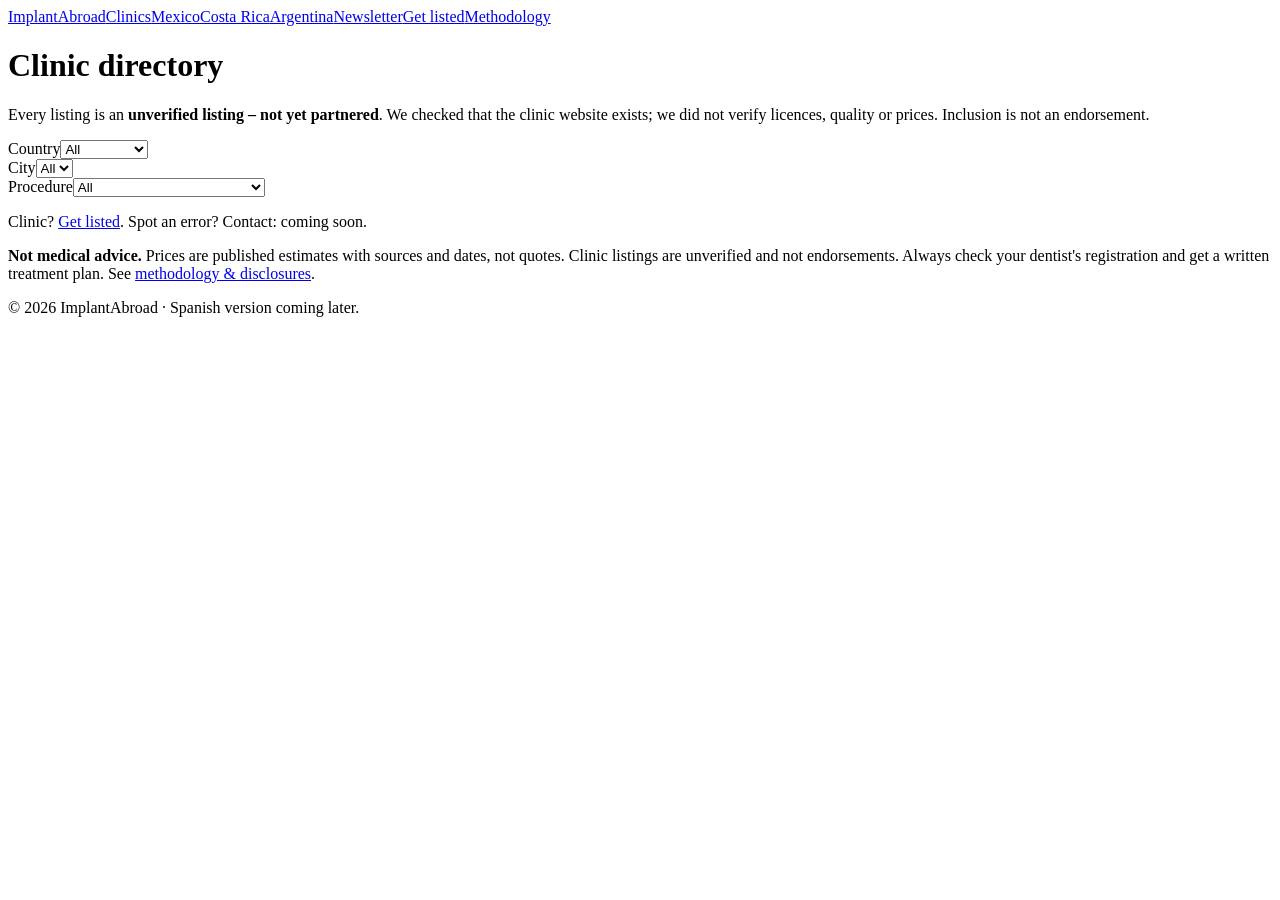
==== clinics.html @ 26c7ab20 "Initial ImplantAbroad site" ====
<!doctype html><html lang="en"><head><meta charset="utf-8"><meta name="viewport" content="width=device-width,initial-scale=1">
<title>Dental Implant Clinic Directory: Mexico, Costa Rica, Argentina | ImplantAbroad</title><meta name="description" content="Filter dental implant clinics by country, city and procedure. Unverified listings, not endorsements."><link rel="canonical" href="https://redacteddutchman.github.io/implantabroad/clinics.html">
<meta property="og:title" content="Dental Implant Clinic Directory: Mexico, Costa Rica, Argentina | ImplantAbroad"><meta property="og:description" content="Filter dental implant clinics by country, city and procedure. Unverified listings, not endorsements."><meta property="og:type" content="website"><meta property="og:url" content="https://redacteddutchman.github.io/implantabroad/clinics.html">
<link rel="stylesheet" href="/implantabroad/css/style.css"></head><body><header><nav><a class="brand" href="/implantabroad/">ImplantAbroad</a><a href="/implantabroad/clinics.html">Clinics</a><a href="/implantabroad/dental-implants-mexico.html">Mexico</a><a href="/implantabroad/dental-implants-costa-rica.html">Costa Rica</a><a href="/implantabroad/dental-implants-argentina.html">Argentina</a><a href="/implantabroad/newsletter.html">Newsletter</a><a href="/implantabroad/get-listed.html">Get listed</a><a href="/implantabroad/methodology.html">Methodology</a></nav></header><main><h1>Clinic directory</h1><p class="notice">Every listing is an <strong>unverified listing – not yet partnered</strong>. We checked that the clinic website exists; we did not verify licences, quality or prices. Inclusion is not an endorsement.</p>
<form id="filters" class="card grid"><div><label for="fc">Country</label><select id="fc" name="country"><option value="">All</option><option value="MX">Mexico</option><option value="CR">Costa Rica</option><option value="AR">Argentina</option></select></div>
<div><label for="fci">City</label><select id="fci" name="city"><option value="">All</option></select></div><div><label for="fp">Procedure</label><select id="fp" name="procedure"><option value="">All</option><option value="single_implant">Single implant</option><option value="all_on_4">Full arch / All-on-4 (per arch)</option><option value="crown">Crown</option><option value="bone_graft">Bone graft</option></select></div></form>
<div data-clinics="all" class="grid"></div><p>Clinic? <a href="/implantabroad/get-listed.html">Get listed</a>. Spot an error? Contact: coming soon.</p></main><footer><p><strong>Not medical advice.</strong> Prices are published estimates with sources and dates, not quotes. Clinic listings are unverified and not endorsements. Always check your dentist's registration and get a written treatment plan. See <a href="/implantabroad/methodology.html">methodology &amp; disclosures</a>.</p><p>&copy; 2026 ImplantAbroad · Spanish version coming later.</p></footer><script src="/implantabroad/js/app.js"></script></body></html>
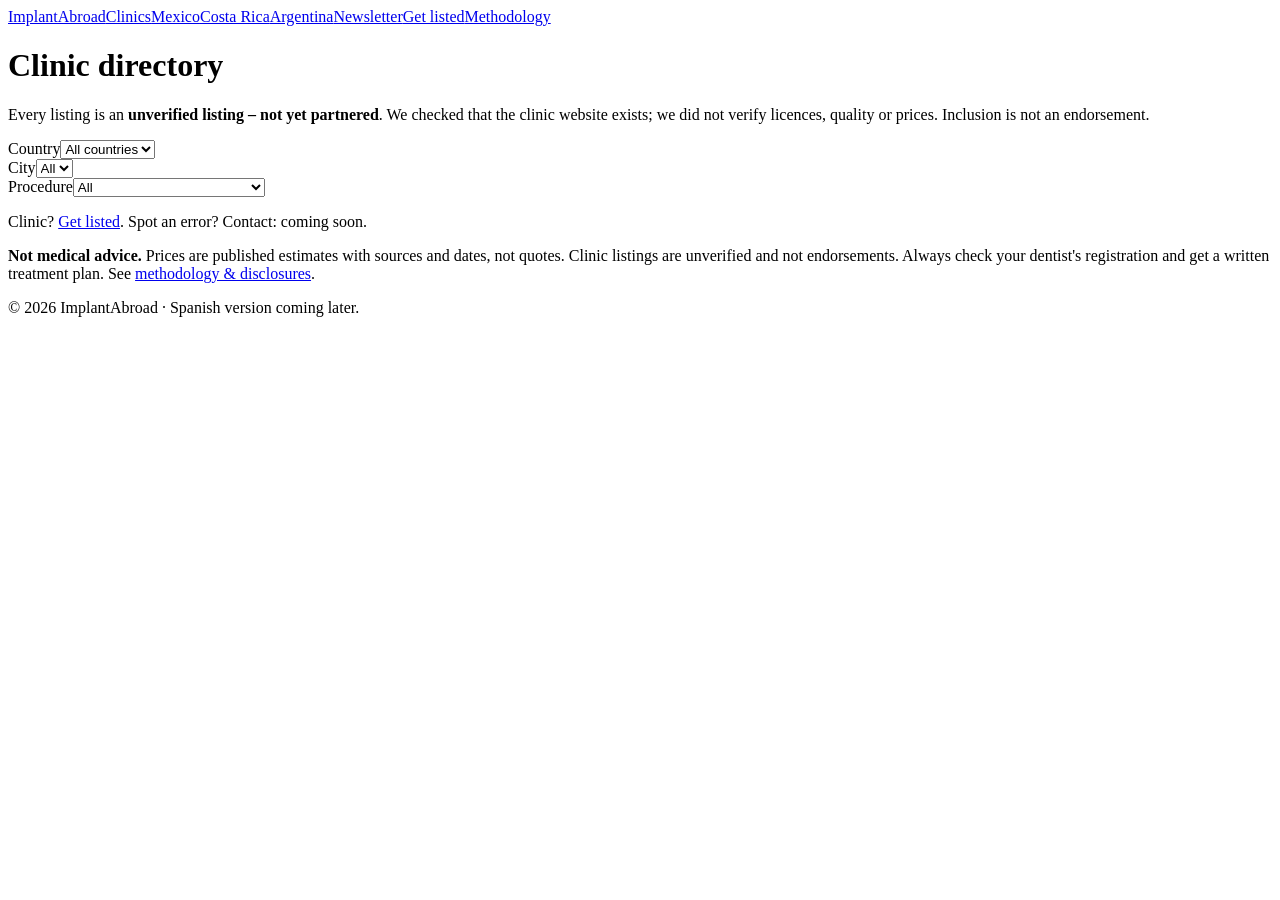
==== commit f158c123: "Calculator: 'Any country' ranked comparison; clinics: All countries default + sorting" ====
--- a/clinics.html
+++ b/clinics.html
@@ -2,6 +2,6 @@
 <title>Dental Implant Clinic Directory: Mexico, Costa Rica, Argentina | ImplantAbroad</title><meta name="description" content="Filter dental implant clinics by country, city and procedure. Unverified listings, not endorsements."><link rel="canonical" href="https://redacteddutchman.github.io/implantabroad/clinics.html">
 <meta property="og:title" content="Dental Implant Clinic Directory: Mexico, Costa Rica, Argentina | ImplantAbroad"><meta property="og:description" content="Filter dental implant clinics by country, city and procedure. Unverified listings, not endorsements."><meta property="og:type" content="website"><meta property="og:url" content="https://redacteddutchman.github.io/implantabroad/clinics.html">
 <link rel="stylesheet" href="/implantabroad/css/style.css"></head><body><header><nav><a class="brand" href="/implantabroad/">ImplantAbroad</a><a href="/implantabroad/clinics.html">Clinics</a><a href="/implantabroad/dental-implants-mexico.html">Mexico</a><a href="/implantabroad/dental-implants-costa-rica.html">Costa Rica</a><a href="/implantabroad/dental-implants-argentina.html">Argentina</a><a href="/implantabroad/newsletter.html">Newsletter</a><a href="/implantabroad/get-listed.html">Get listed</a><a href="/implantabroad/methodology.html">Methodology</a></nav></header><main><h1>Clinic directory</h1><p class="notice">Every listing is an <strong>unverified listing – not yet partnered</strong>. We checked that the clinic website exists; we did not verify licences, quality or prices. Inclusion is not an endorsement.</p>
-<form id="filters" class="card grid"><div><label for="fc">Country</label><select id="fc" name="country"><option value="">All</option><option value="MX">Mexico</option><option value="CR">Costa Rica</option><option value="AR">Argentina</option></select></div>
+<form id="filters" class="card grid"><div><label for="fc">Country</label><select id="fc" name="country"><option value="" selected>All countries</option><option value="MX">Mexico</option><option value="CR">Costa Rica</option><option value="AR">Argentina</option></select></div>
 <div><label for="fci">City</label><select id="fci" name="city"><option value="">All</option></select></div><div><label for="fp">Procedure</label><select id="fp" name="procedure"><option value="">All</option><option value="single_implant">Single implant</option><option value="all_on_4">Full arch / All-on-4 (per arch)</option><option value="crown">Crown</option><option value="bone_graft">Bone graft</option></select></div></form>
 <div data-clinics="all" class="grid"></div><p>Clinic? <a href="/implantabroad/get-listed.html">Get listed</a>. Spot an error? Contact: coming soon.</p></main><footer><p><strong>Not medical advice.</strong> Prices are published estimates with sources and dates, not quotes. Clinic listings are unverified and not endorsements. Always check your dentist's registration and get a written treatment plan. See <a href="/implantabroad/methodology.html">methodology &amp; disclosures</a>.</p><p>&copy; 2026 ImplantAbroad · Spanish version coming later.</p></footer><script src="/implantabroad/js/app.js"></script></body></html>
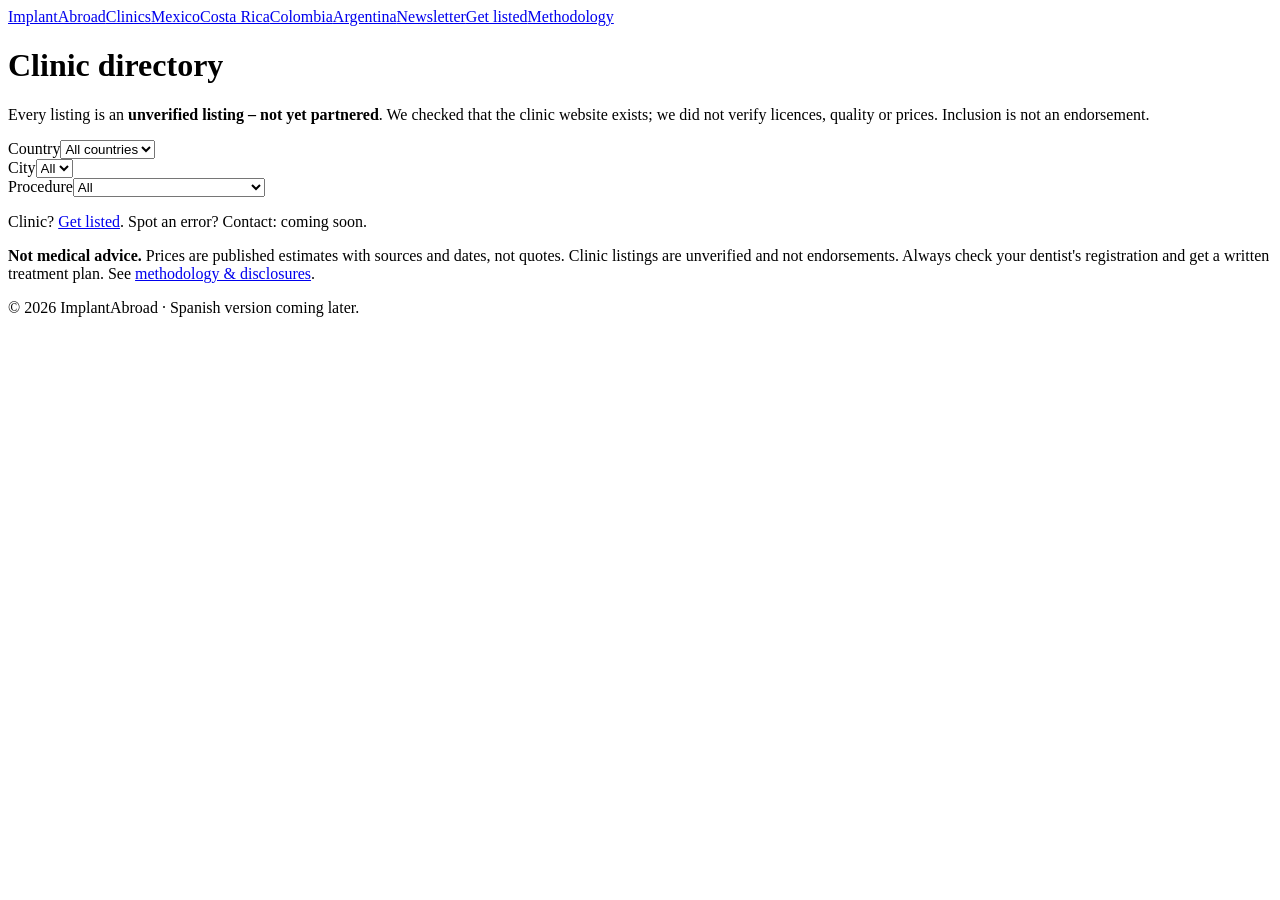
==== commit 1ae8330a: "Expand price data (90 sourced entries, 9 procedures, Colombia) and clinics (45, site-checked); Colom" ====
--- a/clinics.html
+++ b/clinics.html
@@ -1,7 +1,7 @@
 <!doctype html><html lang="en"><head><meta charset="utf-8"><meta name="viewport" content="width=device-width,initial-scale=1">
-<title>Dental Implant Clinic Directory: Mexico, Costa Rica, Argentina | ImplantAbroad</title><meta name="description" content="Filter dental implant clinics by country, city and procedure. Unverified listings, not endorsements."><link rel="canonical" href="https://redacteddutchman.github.io/implantabroad/clinics.html">
-<meta property="og:title" content="Dental Implant Clinic Directory: Mexico, Costa Rica, Argentina | ImplantAbroad"><meta property="og:description" content="Filter dental implant clinics by country, city and procedure. Unverified listings, not endorsements."><meta property="og:type" content="website"><meta property="og:url" content="https://redacteddutchman.github.io/implantabroad/clinics.html">
-<link rel="stylesheet" href="/implantabroad/css/style.css"></head><body><header><nav><a class="brand" href="/implantabroad/">ImplantAbroad</a><a href="/implantabroad/clinics.html">Clinics</a><a href="/implantabroad/dental-implants-mexico.html">Mexico</a><a href="/implantabroad/dental-implants-costa-rica.html">Costa Rica</a><a href="/implantabroad/dental-implants-argentina.html">Argentina</a><a href="/implantabroad/newsletter.html">Newsletter</a><a href="/implantabroad/get-listed.html">Get listed</a><a href="/implantabroad/methodology.html">Methodology</a></nav></header><main><h1>Clinic directory</h1><p class="notice">Every listing is an <strong>unverified listing – not yet partnered</strong>. We checked that the clinic website exists; we did not verify licences, quality or prices. Inclusion is not an endorsement.</p>
-<form id="filters" class="card grid"><div><label for="fc">Country</label><select id="fc" name="country"><option value="" selected>All countries</option><option value="MX">Mexico</option><option value="CR">Costa Rica</option><option value="AR">Argentina</option></select></div>
-<div><label for="fci">City</label><select id="fci" name="city"><option value="">All</option></select></div><div><label for="fp">Procedure</label><select id="fp" name="procedure"><option value="">All</option><option value="single_implant">Single implant</option><option value="all_on_4">Full arch / All-on-4 (per arch)</option><option value="crown">Crown</option><option value="bone_graft">Bone graft</option></select></div></form>
+<title>Dental Implant Clinic Directory: Mexico, Costa Rica, Colombia, Argentina | ImplantAbroad</title><meta name="description" content="Filter dental implant clinics by country, city and procedure. Unverified listings, not endorsements."><link rel="canonical" href="https://redacteddutchman.github.io/implantabroad/clinics.html">
+<meta property="og:title" content="Dental Implant Clinic Directory: Mexico, Costa Rica, Colombia, Argentina | ImplantAbroad"><meta property="og:description" content="Filter dental implant clinics by country, city and procedure. Unverified listings, not endorsements."><meta property="og:type" content="website"><meta property="og:url" content="https://redacteddutchman.github.io/implantabroad/clinics.html">
+<link rel="stylesheet" href="/implantabroad/css/style.css"></head><body><header><nav><a class="brand" href="/implantabroad/">ImplantAbroad</a><a href="/implantabroad/clinics.html">Clinics</a><a href="/implantabroad/dental-implants-mexico.html">Mexico</a><a href="/implantabroad/dental-implants-costa-rica.html">Costa Rica</a><a href="/implantabroad/dental-implants-colombia.html">Colombia</a><a href="/implantabroad/dental-implants-argentina.html">Argentina</a><a href="/implantabroad/newsletter.html">Newsletter</a><a href="/implantabroad/get-listed.html">Get listed</a><a href="/implantabroad/methodology.html">Methodology</a></nav></header><main><h1>Clinic directory</h1><p class="notice">Every listing is an <strong>unverified listing – not yet partnered</strong>. We checked that the clinic website exists; we did not verify licences, quality or prices. Inclusion is not an endorsement.</p>
+<form id="filters" class="card grid"><div><label for="fc">Country</label><select id="fc" name="country"><option value="" selected>All countries</option><option value="MX">Mexico</option><option value="CR">Costa Rica</option><option value="CO">Colombia</option><option value="AR">Argentina</option></select></div>
+<div><label for="fci">City</label><select id="fci" name="city"><option value="">All</option></select></div><div><label for="fp">Procedure</label><select id="fp" name="procedure"><option value="">All</option><option value="single_implant">Single implant</option><option value="all_on_4">Full arch / All-on-4 (per arch)</option><option value="all_on_6">Full arch / All-on-6 (per arch)</option><option value="crown">Crown</option><option value="veneer">Porcelain veneer</option><option value="root_canal">Root canal</option><option value="cleaning">Cleaning / check-up</option><option value="bone_graft">Bone graft</option><option value="sinus_lift">Sinus lift</option></select></div></form>
 <div data-clinics="all" class="grid"></div><p>Clinic? <a href="/implantabroad/get-listed.html">Get listed</a>. Spot an error? Contact: coming soon.</p></main><footer><p><strong>Not medical advice.</strong> Prices are published estimates with sources and dates, not quotes. Clinic listings are unverified and not endorsements. Always check your dentist's registration and get a written treatment plan. See <a href="/implantabroad/methodology.html">methodology &amp; disclosures</a>.</p><p>&copy; 2026 ImplantAbroad · Spanish version coming later.</p></footer><script src="/implantabroad/js/app.js"></script></body></html>
